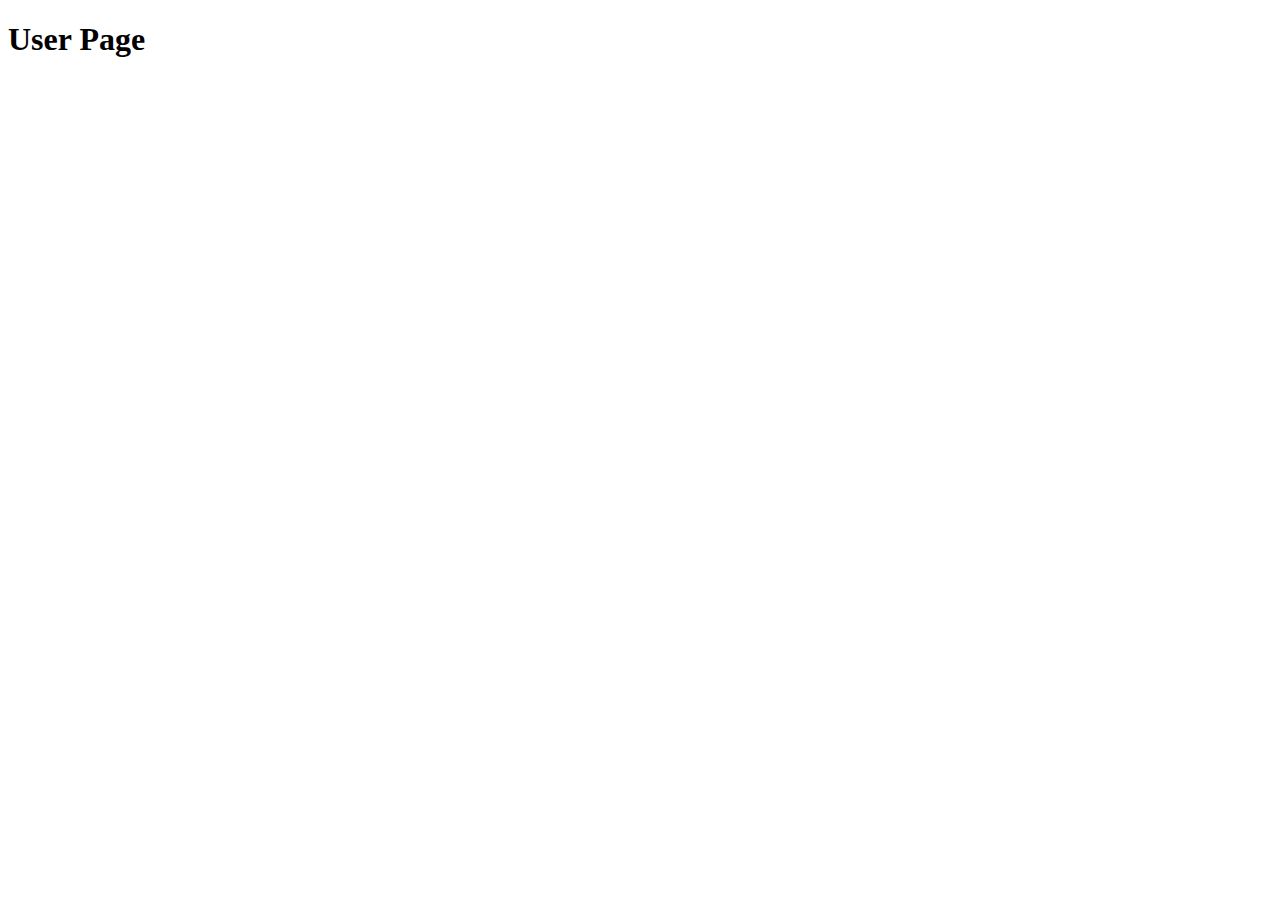
==== index.html @ 2eda866b "Add files via upload" ====
<!DOCTYPE html>
<html lang="en">
<head>
    <meta charset="UTF-8">
    <meta name="viewport" content="width=device-width, initial-scale=1.0">
    <title>User Page</title>
    <link rel="stylesheet" href="styles.css">
</head>
<body>
    <div class="container">
        <h1>User Page</h1>
        <div id="items-container"></div>
        <a href="admin.html"></a>
    </div>
    <script src="user.js"></script>
</body>
</html>
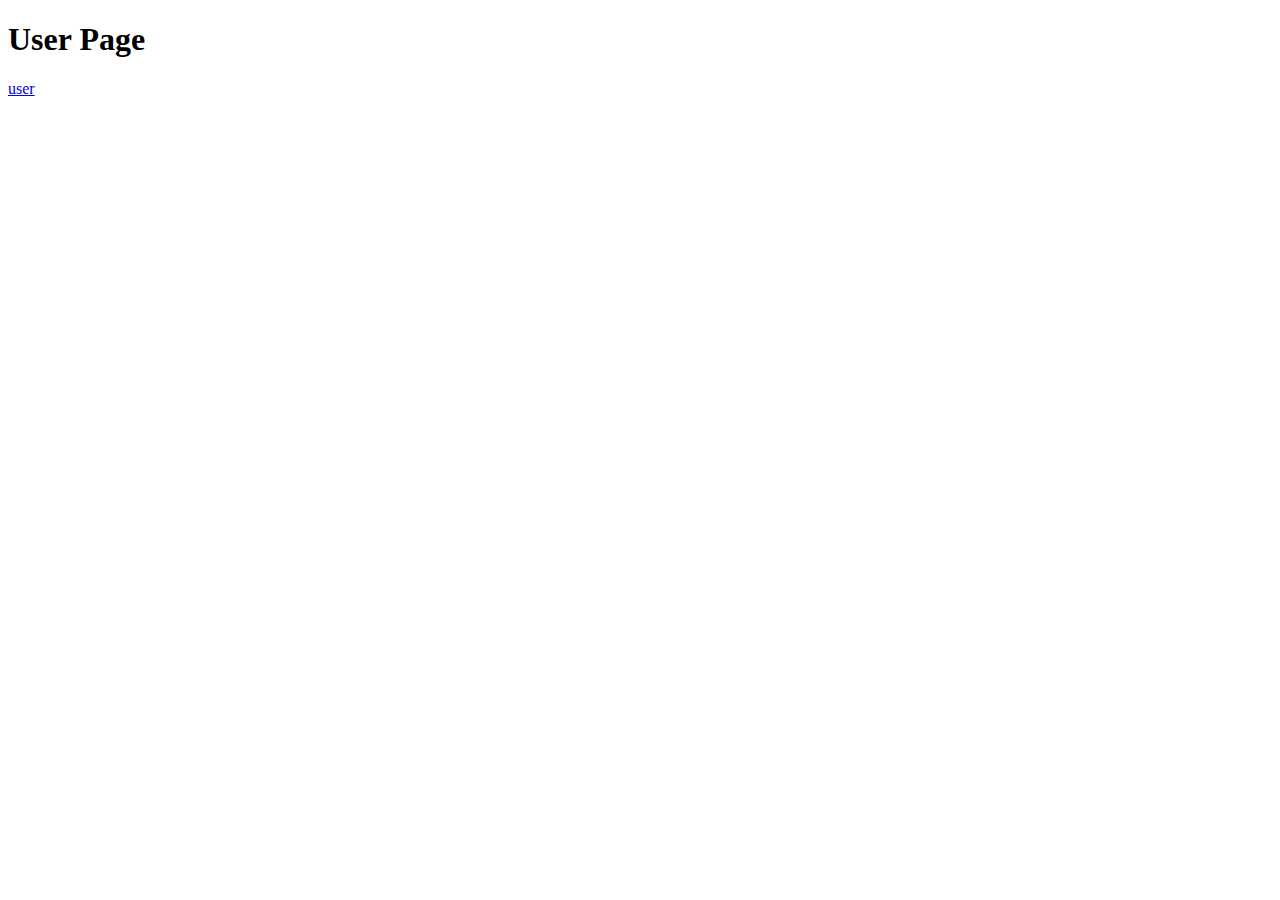
==== commit 6d7f3e73: "Update index.html" ====
--- a/index.html
+++ b/index.html
@@ -10,7 +10,7 @@
     <div class="container">
         <h1>User Page</h1>
         <div id="items-container"></div>
-        <a href="admin.html"></a>
+        <a href="admin.html">user</a>
     </div>
     <script src="user.js"></script>
 </body>
